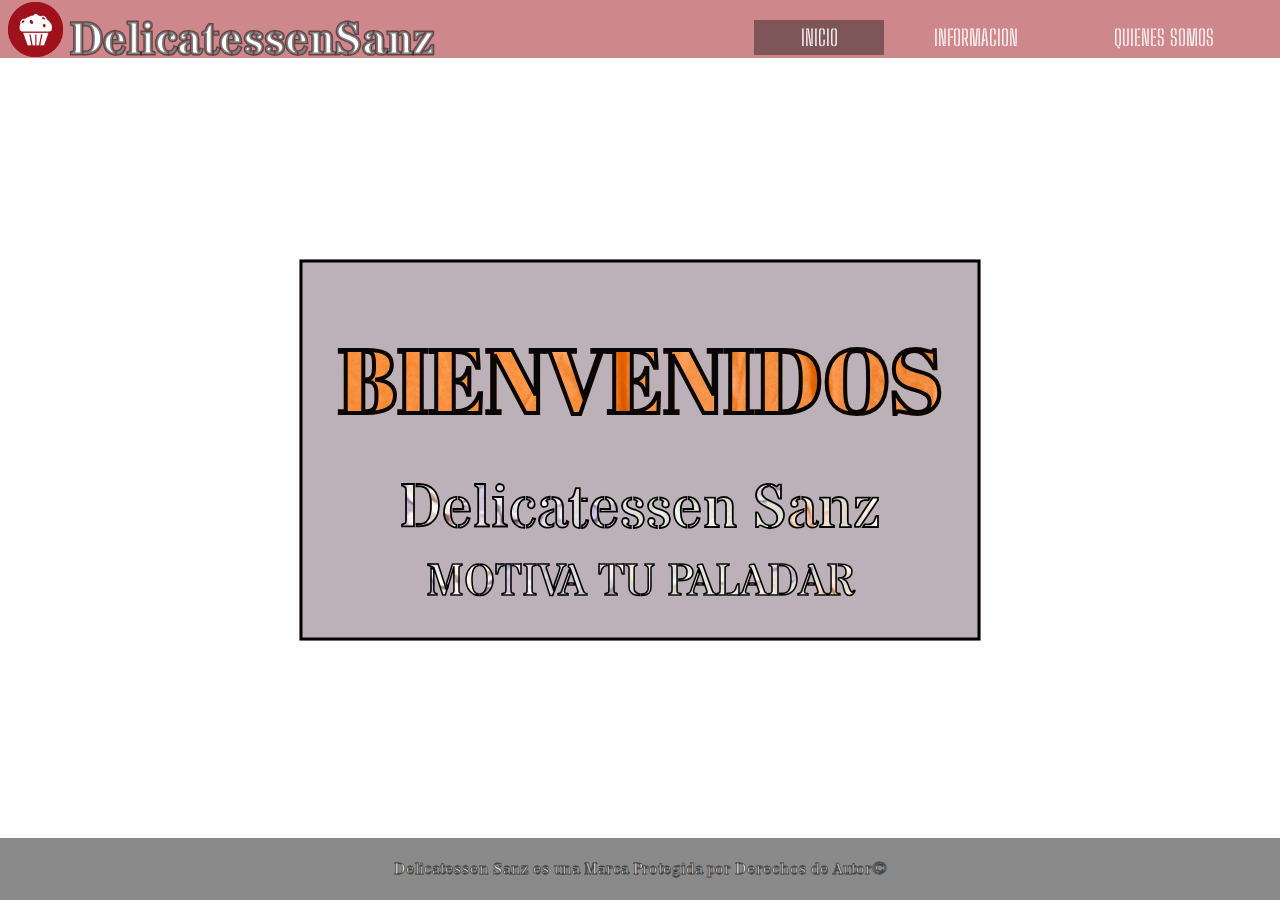
==== index.html @ 0f5cab3c "Add files via upload" ====
<!DOCTYPE html>
<html lang="en">
  <head>
    <meta charset="UTF-8">
    <meta name="viewport" content="width=device-width, initial-scale=0.527">
    <title>Delicatessen Sanz</title>
    <link rel="stylesheet" href="inicio.css">
    <link rel="stylesheet" href="style.css">
    <link rel="stylesheet" href="https://fonts.googleapis.com/css2?family=Stardos+Stencil:wght@700&display=swap" >
    <link rel="stylesheet" href="https://fonts.googleapis.com/css2?family=Abril+Fatface&display=swap">
    <link rel="stylesheet" href="https://fonts.googleapis.com/css2?family=PT+Sans:ital,wght@1,700&display=swap">
    <link rel="stylesheet" href="https://fonts.googleapis.com/css2?family=Big+Shoulders+Stencil+Display:wght@600&display=swap">
   </head>
<body>
  <header class="cabezera">
       
    <input type="checkbox" id="bar">
    <label for="bar" class="icon-menu"><a href="#" class="barra">DelicatessenSanz</a></label>



    <div class=" cab_nav">
        <img src="imagenes/canvas.png" alt="fondo" class="logo_img">
        <a titlle="inicio"  href="quienessomos.html"><img src="imagenes/canvas.png" alt="fondo" class="logo_img"/>  </a>
      <h2 class="nomb_logo">DelicatessenSanz</h2>
      <ul>
        <li class="marca"><a href="index.html">INICIO</a></li>
        <li><a href="informacion.html">INFORMACION</a></li>
        <li><a href="quienessomos.html">QUIENES SOMOS</a></li>
      </ul>
    </div>
 </header>
  <div class="contenedor">
    <h2 class="titulo_cont">BIENVENIDOS</h2>
    
    <p><span class="parrafo_cont">Delicatessen Sanz 
      </span></p>
      <p><span class="parrafo_cont1">MOTIVA TU PALADAR

      </span></p>
  
    </div>
  <footer class="foot">
    <p class="foot_p">Delicatessen Sanz es una Marca Protegida por Derechos de Autor&COPY;</p>
  </footer>

  <video src="/home/elvis/Escritorio/proyecto(mami)/PaginaWeb/imagenes/videoo.mp4" autoplay loop muted class="video"></video>

</body>
</html>
---- inicio.css ----
*{
    padding:0px;
    margin:0px;
    box-sizing: border-box;
    -webkit-box-sizing: border-box;
    -moz-box-sizing: border-box;
    
   
}
header{
    width: 100%;
    height: 58px;
    background-color:rgba(159, 17, 26, 0.507);
}
.cab_nav{
    width: 100%;
    padding: 20px;
    text-align: right;
    position: fixed;
    top: 0px;
}
.cab_nav ul li{
    list-style: none;
    display: inline-block;
    padding: 4px 46.1px;
    color: rgb(255, 255, 255);
    font-size: 22px;
    /*font-family:sans-serif;*/
    cursor: pointer;
    font-family: 'Big Shoulders Stencil Display', cursive;
    /*letra sacada de font de google, recordar descargar los archivos y anexarlos a los de la pagina web*/
}
.cab_nav ul li a{
    text-decoration: none;
    color: rgba(255, 255, 255, 0.904);
    
}
.nomb_logo{
width: 300px;
padding: 0px 20px;
float: left;
position: relative;
top: -10px;;
left: 30px;
color: rgb(255, 255, 255);
font-size: 45px;
font-family: 'Stardos Stencil', cursive;
-webkit-text-stroke:3px rgba(0, 0, 0, 0.5);
        -moz-text-stroke:3px rgba(0, 0, 0, 0.5);
        -o-text-stroke:3px rgba(0, 0, 0, 0.5);
        /* prefijos para que la pagina funcione con cualquier navegador*/
}
.logo_img{
    width:55px;
    position: absolute;
    /*-moz-transform: translateX(-1520px) translateY(25px);
    -webkit-transform: translateX(-1520px) translateY(25px);
    -o-transform: translateX(-1520px) translateY(25px);
    /* prefijos para que la pagina funcione con cualquier navegador*/
     top: 2px;
    left: 8px;

}
.contenedor{
    position: absolute;
    top: 50%;
    left: 50%;
    -moz-transform: translateX(-50%) translateY(-50%);
    -webkit-transform: translateX(-50%) translateY(-50%);
    -o-transform: translateX(-50%) translateY(-50%);
    padding: 25px 5px;
    border: solid;
    background-color: rgba(38, 4, 25, 0.31);
    text-align: center;
    /* prefijos para que la pagina funcione con cualquier navegador*/

}
.titulo_cont{
    -webkit-text-stroke:1.2px rgb(7, 7, 7);
        -moz-text-stroke: 1.2px rgb(7, 7, 7);
        -o-text-stroke: 1.2px rgb(7, 7, 7);
        background-image: url(imagenes/texto3.jpg);
        -webkit-background-clip: text;
         -moz-background-clip: text;
          -o-background-clip: text;
     font-family: 'Abril Fatface', cursive;
    font-size:90px;
    text-align: center;
    color: transparent;
    padding: 30px 30px;
    /* prefijos para que la pagina funcione con cualquier navegador*/

}
.parrafo_cont{
    -webkit-text-stroke: 1.8px rgb(0, 0, 0);
        -moz-text-stroke: 1.8px rgb(0, 0, 0);
        -o-text-stroke: 1.8px rgb(0, 0, 0);
       background-image: url(imagenes/texto4.jpg);
         -webkit-background-clip: text;
         -moz-background-clip: text;
          -o-background-clip: text;
    color: /*rgba(255, 255, 255, 0.911)*/ transparent;
    font-size: 60px;
    text-align:justify;
    font-family: 'Stardos Stencil', cursive;
    /* prefijos para que la pagina funcione con cualquier navegador*/

}
.parrafo_cont1{
    -webkit-text-stroke: 1.6px rgb(0, 0, 0);
        -moz-text-stroke: 1.6px rgb(0, 0, 0);
        -o-text-stroke: 1.6px rgb(0, 0, 0);
        background-image: url(imagenes/texto4.jpg);
         -webkit-background-clip: text;
         -moz-background-clip: text;
          -o-background-clip: text;
    color: /*rgba(255, 255, 255, 0.911)*/ transparent;
    font-size: 45px;
    text-align:justify;
    font-family: 'Stardos Stencil', cursive;
    /* prefijos para que la pagina funcione con cualquier navegador*/


}
.video{
    position: fixed;
    width: 195.5vh;
    top: 50%;
    left:50%;
     *-moz-transform: translateY(-50%) translateX(-50%);
    -webkit-transform: translateY(-50%) translateX(-50%) ;
    -o-transform: translateY(-50%) translateX(-50%);
    z-index: -1;
   
  
  
    
}
.foot{
    background-color: rgba(17, 17, 17, 0.49);
bottom:0px;
width: 100%;
padding: 20px 0px;
position: absolute;
}
.foot_p{
    color: rgb(255, 255, 255);
    text-align: center;
    font: size 30px;
    font-family: 'Stardos Stencil', cursive;
    -webkit-text-stroke:1px rgba(0, 0, 0, 0.664);
        -moz-text-stroke:1px rgba(0, 0, 0, 0.582);
        -o-text-stroke:1px rgba(0, 0, 0, 0.582);
        /* prefijos para que la pagina funcione con cualquier navegador*/

}
.marca{
    background-color:rgba(19, 18, 18, 0.42);
}

#bar, .icon-menu{
    display: none;

}
@media screen and (max-width: 750px){
   #bar{
       width: 100%;
       height: 70px;
       position: fixed;
       top:0;
       background: #0000008a;
       z-index: 10000;
       display: none;
 }


.icon-menu{
    display: block;
    color: rgb(255 255 255);
    font-size: 50px;
    left: 15px;
    margin-top: 15px;
    position: absolute;
    z-index: 1000000;

}

header{
    height: 75px;
    position: fixed;
    width: 100%;
    background-color: rgba(165, 11, 24, 0.253);
    top:0;
    z-index:10;
}

.cab_nav{
    width: 70%;
    height: 100;
    position: fixed;
    margin: 0;
    transform: translateX(-100%);
    background-color: rgba(21,19,17,1); 
    transition: all 0.8s ease-in;

}
.logo_img{
    display: none;
}

.nomb_logo{
    display:none;
}

.barra{
    color: rgba(255, 255, 255, 0.925);
    font-family: 'Stardos Stencil', cursive;
    -webkit-text-stroke:1.7px rgba(0, 0, 0, 0.753);
        -moz-text-stroke:1.7px rgba(0, 0, 0, 0.5);
        -o-text-stroke:1.7px rgba(0, 0, 0, 0.5);
        text-decoration: none;
    padding: 0px 6%;
    position: static;
    font-size: 65px;
}

header .cab_nav ul li{
    display: block;
    border-bottom: 1px solid rgb(255, 255, 255,0.1);
    padding: 10px 0xp;
    width: 350px;
    text-align: center;
    margin-top: 20%;
}




.video{
    position: fixed;
    width: 178vh;
    top: 50%;
    left:50%;
     -moz-transform: translateY(-50%) translateX(-50%);
    -webkit-transform: translateY(-50%) translateX(-50%) ;
    -o-transform: translateY(-50%) translateX(-50%);
    z-index: -1;
}
   

    .foot_p{
        color: rgb(255, 255, 255);
        font-size: 23px;
        font-family: 'Stardos Stencil', cursive;
        -webkit-text-stroke:1.3px rgba(0, 0, 0, 0.822);
            -moz-text-stroke:1px rgba(0, 0, 0, 0.582);
            -o-text-stroke:1px rgba(0, 0, 0, 0.582);
            /* prefijos para que la pagina funcione con cualquier navegador*/
}


#bar:checked ~ .cab_nav{
    transform: translateX(0%);
    transition: all 1.5s ease-out;
    background-color: rgba(17, 1, 4, 0.8);
}
}
---- style.css ----
@font-face {
  font-family: 'icomoon';
  src:  url('fonts/icomoon.eot?lylkzd');
  src:  url('fonts/icomoon.eot?lylkzd#iefix') format('embedded-opentype'),
    url('fonts/icomoon.ttf?lylkzd') format('truetype'),
    url('fonts/icomoon.woff?lylkzd') format('woff'),
    url('fonts/icomoon.svg?lylkzd#icomoon') format('svg');
  font-weight: normal;
  font-style: normal;
  font-display: block;
}

[class^="icon-"], [class*=" icon-"] {
  /* use !important to prevent issues with browser extensions that change fonts */
  font-family: 'icomoon' !important;
  speak: never;
  font-style: normal;
  font-weight: normal;
  font-variant: normal;
  text-transform: none;
  line-height: 1;

  /* Better Font Rendering =========== */
  -webkit-font-smoothing: antialiased;
  -moz-osx-font-smoothing: grayscale;
}

.icon-menu:before {
  content: "\e9bd";
}
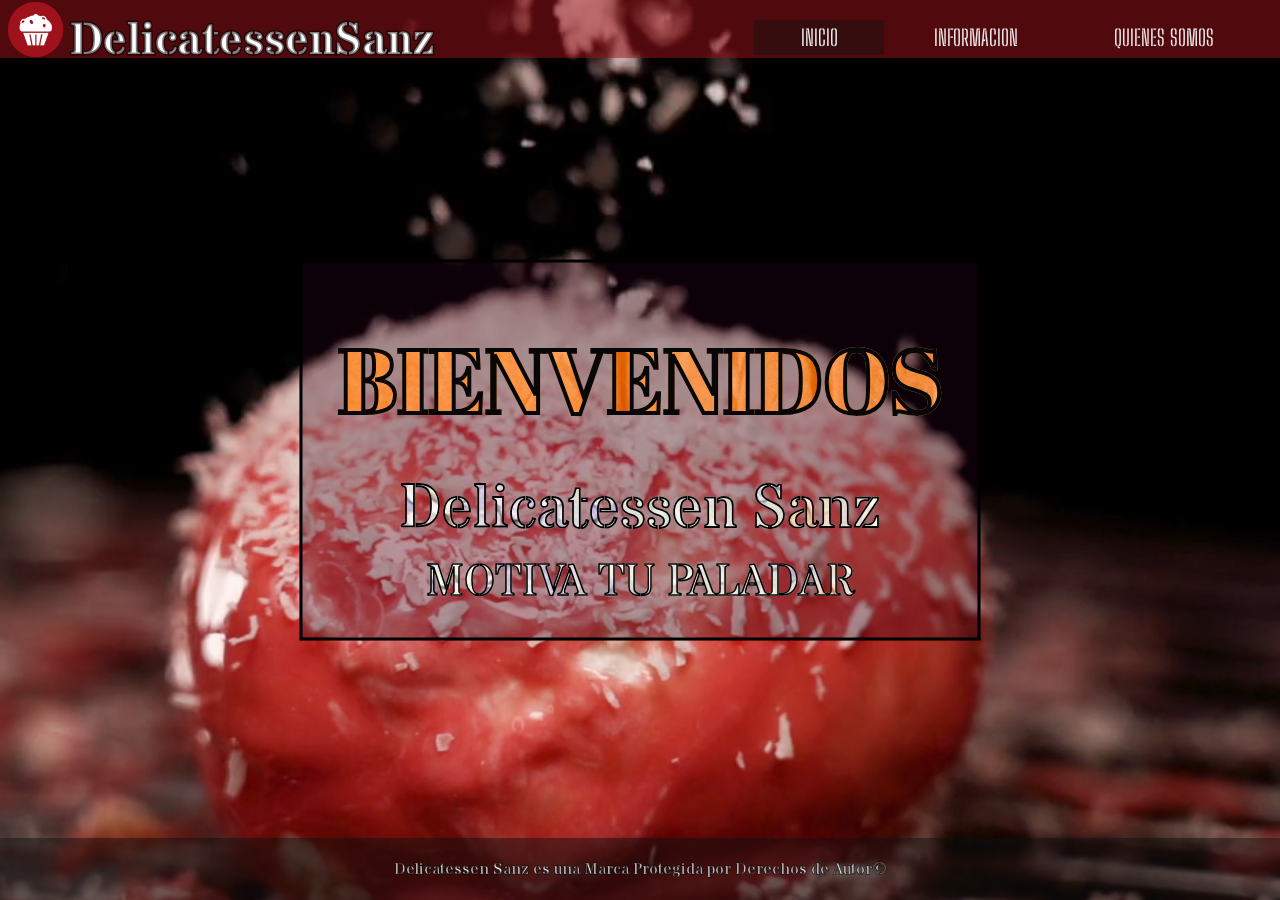
==== commit b17dc6e7: "Update index.html" ====
--- a/index.html
+++ b/index.html
@@ -44,7 +44,7 @@
     <p class="foot_p">Delicatessen Sanz es una Marca Protegida por Derechos de Autor&COPY;</p>
   </footer>
 
-  <video src="/home/elvis/Escritorio/proyecto(mami)/PaginaWeb/imagenes/videoo.mp4" autoplay loop muted class="video"></video>
+  <video src="imagenes/videoo.mp4" autoplay loop muted class="video"></video>
 
 </body>
 </html>
